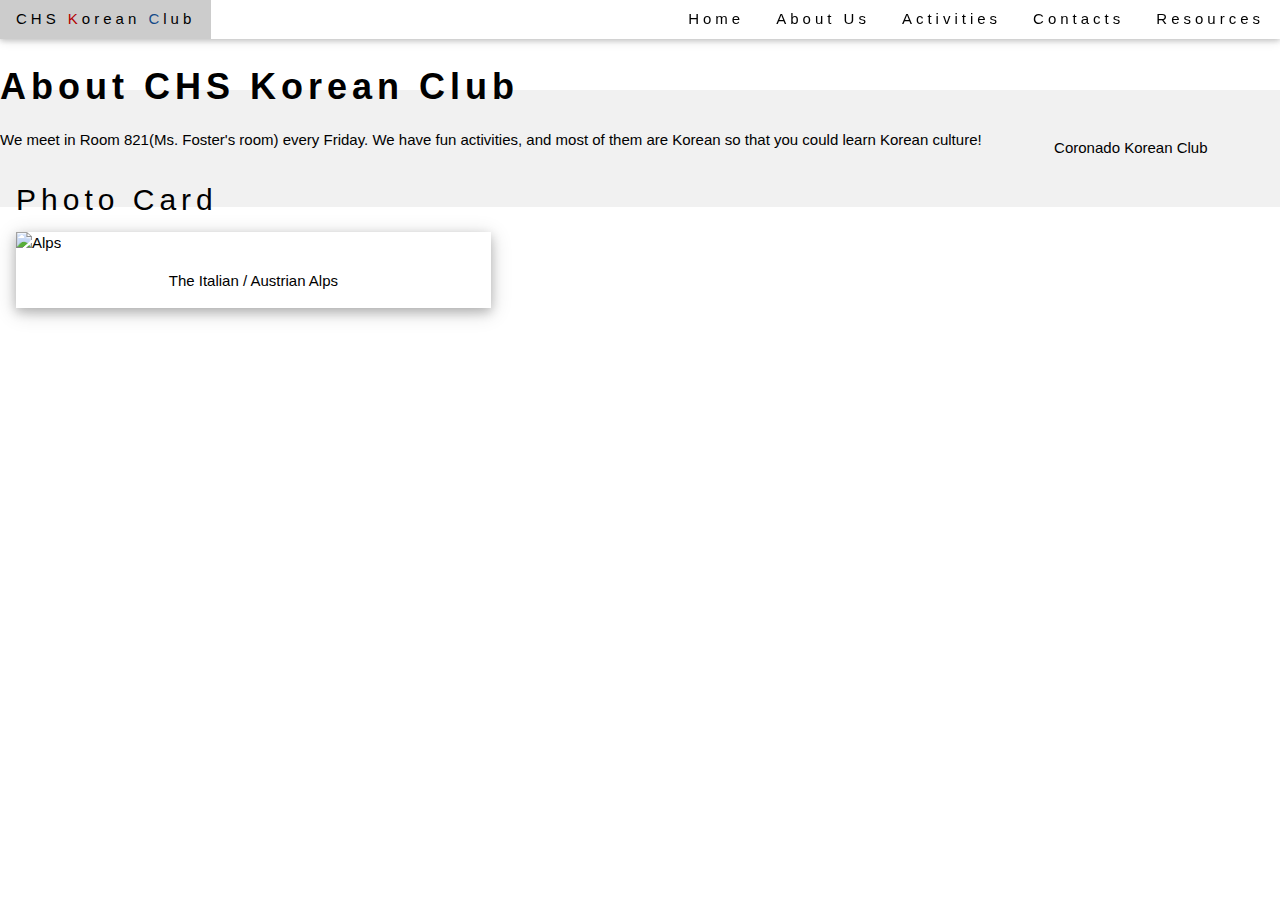
==== about.html @ 322b9263 "Update about.html" ====
<!DOCTYPE html>
<html>
<head>
  <title>About CHSKC</title>
  <link rel="icon" href="icon2.png">  
  <meta charset="UTF-8">
  <meta name="viewport" content="width=device-width, initial-scale=1">
  <link rel="stylesheet" href="https://www.w3schools.com/w3css/4/w3.css">
  <link rel='stylesheet' href='https://use.fontawesome.com/releases/v5.7.0/css/all.css' integrity='sha384-lZN37f5QGtY3VHgisS14W3ExzMWZxybE1SJSEsQp9S+oqd12jhcu+A56Ebc1zFSJ' crossorigin='anonymous'>    
  <style>
  body {
    font-family: "Helvetica", "Verdana", Sans-serif;
  }
  h1, h2, h3, h4, h5, h6 {
    letter-spacing: 5px;
  }
  </style>
</head>
<body>
<!-- Navigation Bar -->
<div class="w3-bar w3-card w3-top w3-white w3-wide">
  <a href="http://liliumorca.github.io" class="w3-bar-item w3-button w3-left" style="color:black;">CHS <span style="color:#B40000;">K</span>orean <span style="color:#144988;">C</span>lub</a>
  <a href="https://liliumorca.github.io/resources.html" class="w3-bar-item w3-button w3-right w3-hide-small"><i class="fas fa-folder"></i>Resources</a>
  <a href="https://liliumorca.github.io/contacts.html" class="w3-bar-item w3-button w3-right w3-hide-small"><i class="fas fa-address-book"></i>Contacts</a>
  <a href="https://liliumorca.github.io/activities.html" class="w3-bar-item w3-button w3-right w3-hide-small"><i class="fas fa-image"></i></i>Activities</a>
  <a href="http://liliumorca.github.io/about.html" class="w3-bar-item w3-button w3-right w3-hide-small"><i class="far fa-question-circle"></i>About Us</a>
  <a href="https://liliumorca.github.io/" class="w3-bar-item w3-button w3-right w3-hide-small"><i class="fas fa-home"></i>Home</a>
  <a href="javascript:void(0)" class="w3-bar-item w3-button w3-right w3-hide-large w3-hide-medium" onclick="myFunction()">&#9776;</a>
</div>
<div id="sm-nav" class="w3-bar-block w3-card w3-hide w3-hide-large w3-hide-medium">
  <a href="http://liliumorca.github.io/about.html" class="w3-bar-item w3-button"><i class="far fa-question-circle"></i>About Us</a>
  <a href="https://liliumorca.github.io/activities.html" class="w3-bar-item w3-button"><i class="fas fa-image"></i></i>Activities</a>
  <a href="https://liliumorca.github.io/contacts.html" class="w3-bar-item w3-button"><i class="fas fa-address-book"></i>Contacts</a>
  <a href="https://liliumorca.github.io/resources.html" class="w3-bar-item w3-button"><i class="fas fa-folder"></i>Resources</a>
</div>
<!-- Page Content -->
<div class="w3-display-container w3-left" style="margin-top:50px;">
  <div class="w3-content" style="max-width:1100px">    
    <h1><b> About CHS Korean Club  </b></h1>
    <p>We meet in Room 821(Ms. Foster's room) every Friday. We have fun activities, and most of them are Korean so that you could learn Korean culture!</p>
    <div class="w3-container">
      <h2>Photo Card</h2>
      <div class="w3-card-4" style="width:50%">
        <img src="img_snowtops.jpg" alt="Alps" style="width:100%">
        <div class="w3-container w3-center">
          <p>The Italian / Austrian Alps</p>
        </div>
      </div>
    </div>
  </div>
</div>
<!-- End page content -->
<br>
<br>
<br>
<br>
<!-- Footer -->
<div>
<footer class="w3-center w3-light-grey w3-padding-32">
  <p>Coronado Korean Club</p>
</footer>
</div>  
</body>
</html>
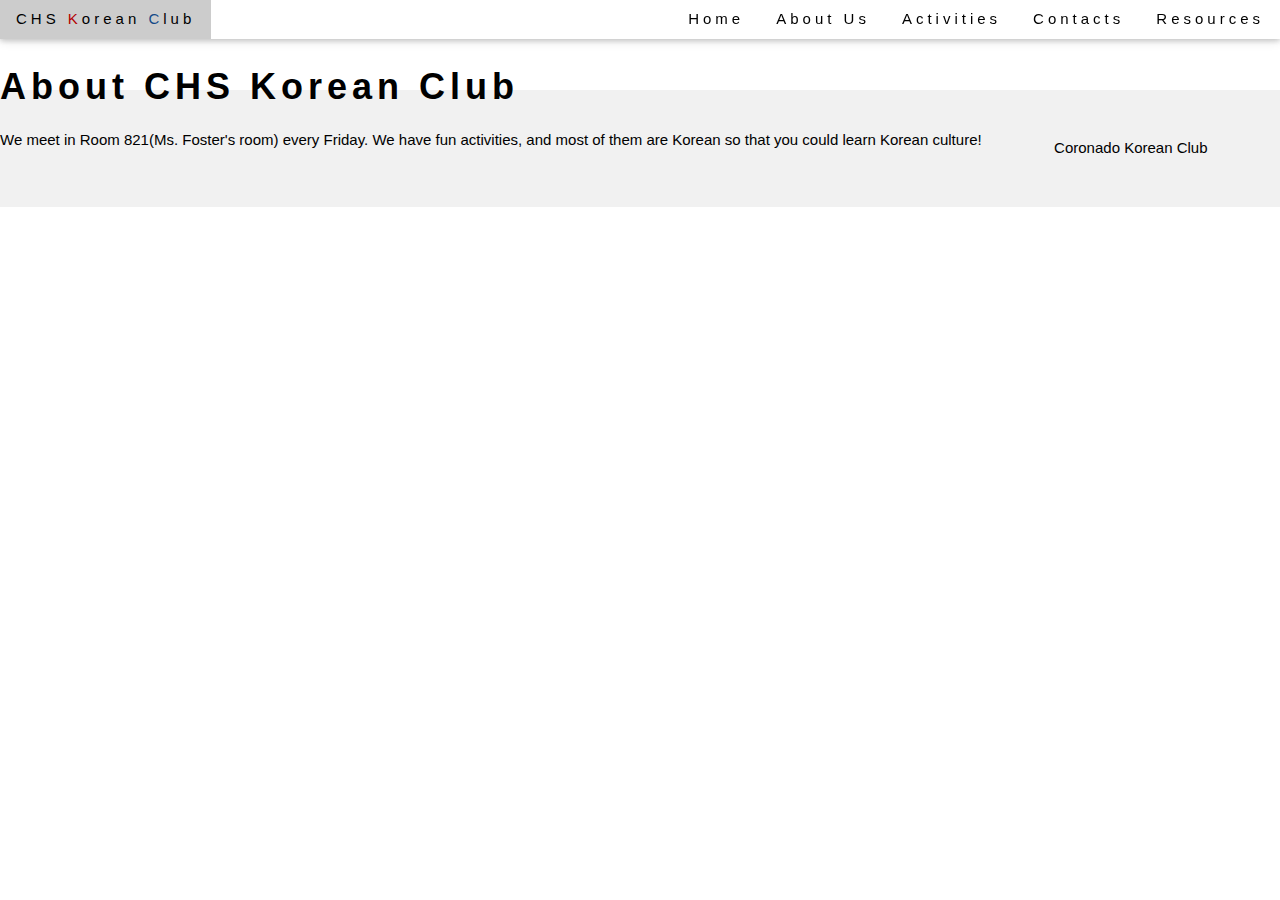
==== commit ac6d1b0e: "Update about.html" ====
--- a/about.html
+++ b/about.html
@@ -39,13 +39,6 @@
     <h1><b> About CHS Korean Club  </b></h1>
     <p>We meet in Room 821(Ms. Foster's room) every Friday. We have fun activities, and most of them are Korean so that you could learn Korean culture!</p>
     <div class="w3-container">
-      <h2>Photo Card</h2>
-      <div class="w3-card-4" style="width:50%">
-        <img src="img_snowtops.jpg" alt="Alps" style="width:100%">
-        <div class="w3-container w3-center">
-          <p>The Italian / Austrian Alps</p>
-        </div>
-      </div>
     </div>
   </div>
 </div>
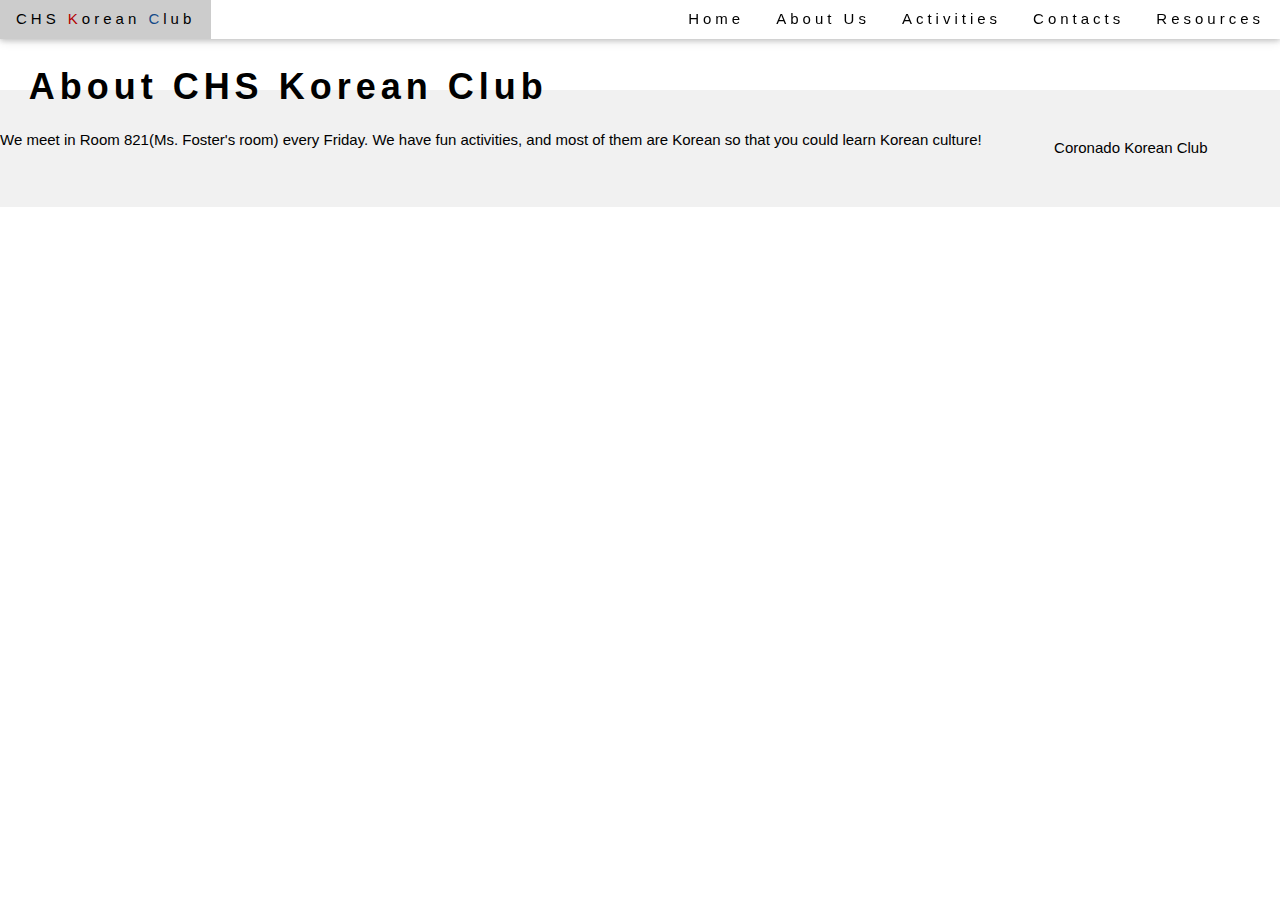
==== commit 27cfc21b: "Update about.html" ====
--- a/about.html
+++ b/about.html
@@ -36,7 +36,7 @@
 <!-- Page Content -->
 <div class="w3-display-container w3-left" style="margin-top:50px;">
   <div class="w3-content" style="max-width:1100px">    
-    <h1><b> About CHS Korean Club  </b></h1>
+    <h1><b>&nbsp; About CHS Korean Club  </b></h1>
     <p>We meet in Room 821(Ms. Foster's room) every Friday. We have fun activities, and most of them are Korean so that you could learn Korean culture!</p>
     <div class="w3-container">
     </div>
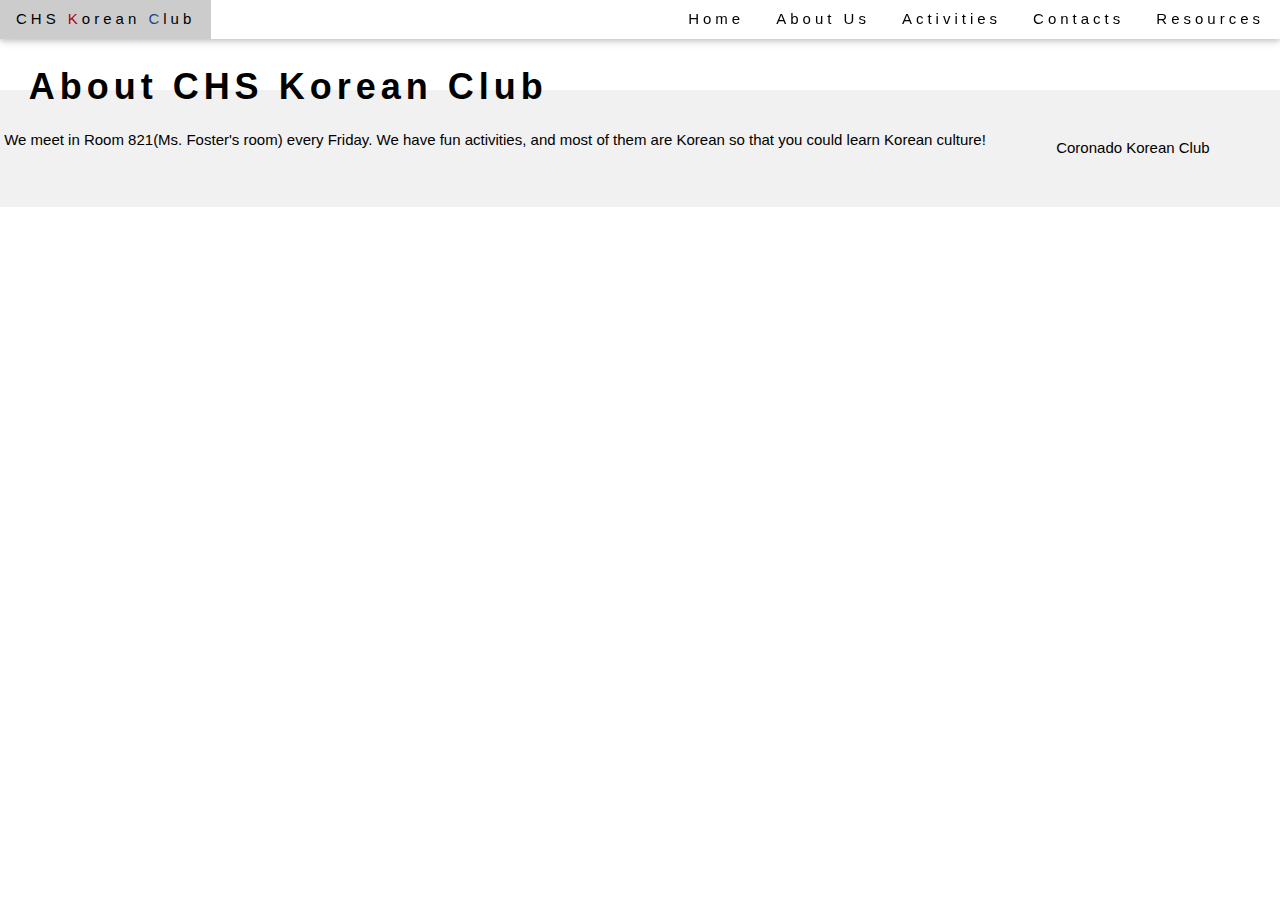
==== commit bbc65e91: "Update about.html" ====
--- a/about.html
+++ b/about.html
@@ -37,7 +37,7 @@
 <div class="w3-display-container w3-left" style="margin-top:50px;">
   <div class="w3-content" style="max-width:1100px">    
     <h1><b>&nbsp; About CHS Korean Club  </b></h1>
-    <p>We meet in Room 821(Ms. Foster's room) every Friday. We have fun activities, and most of them are Korean so that you could learn Korean culture!</p>
+    <p>&nbsp;We meet in Room 821(Ms. Foster's room) every Friday. We have fun activities, and most of them are Korean so that you could learn Korean culture!</p>
     <div class="w3-container">
     </div>
   </div>
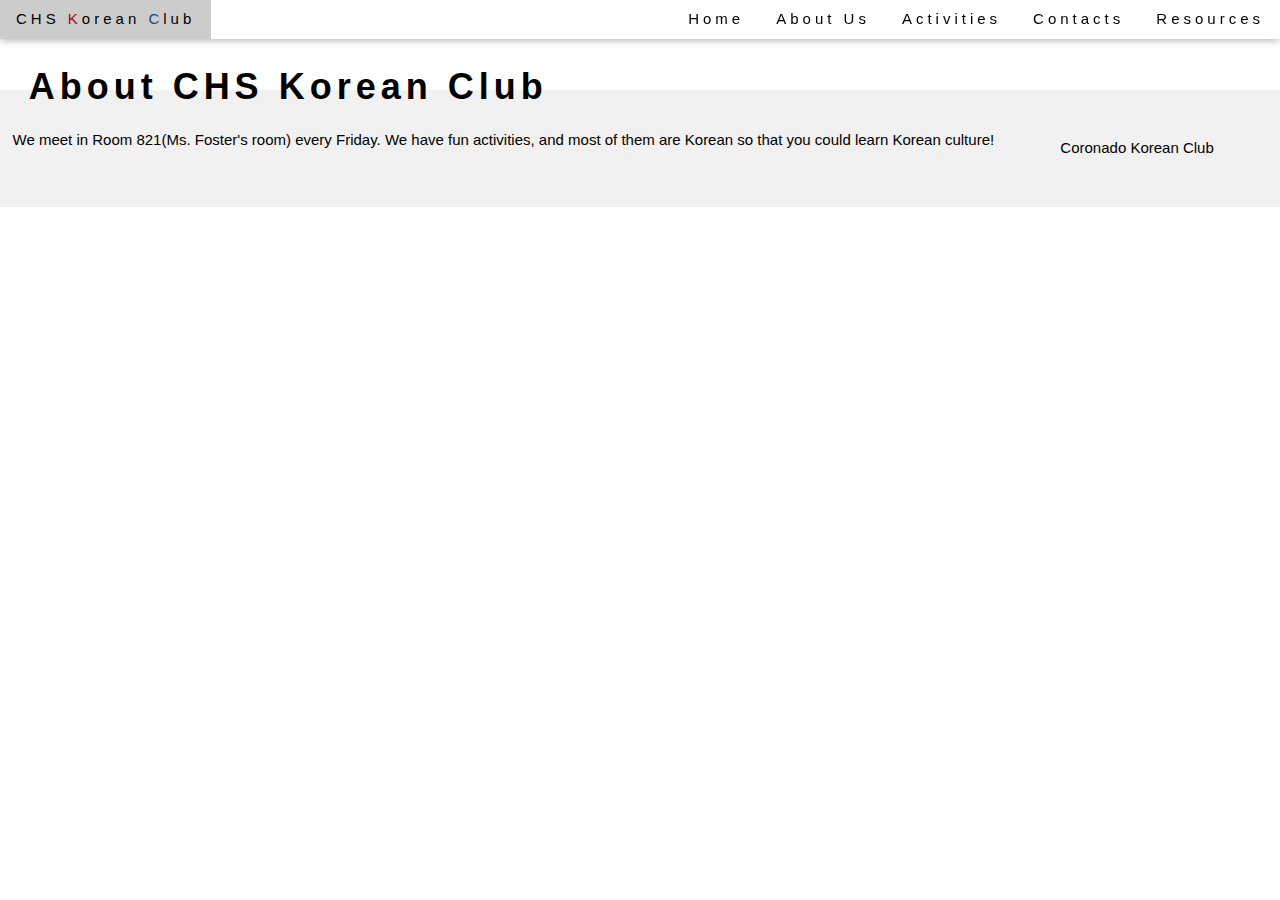
==== commit c50c9f2f: "Update about.html" ====
--- a/about.html
+++ b/about.html
@@ -37,7 +37,7 @@
 <div class="w3-display-container w3-left" style="margin-top:50px;">
   <div class="w3-content" style="max-width:1100px">    
     <h1><b>&nbsp; About CHS Korean Club  </b></h1>
-    <p>&nbsp;We meet in Room 821(Ms. Foster's room) every Friday. We have fun activities, and most of them are Korean so that you could learn Korean culture!</p>
+    <p>&nbsp;&nbsp;&nbsp;We meet in Room 821(Ms. Foster's room) every Friday. We have fun activities, and most of them are Korean so that you could learn Korean culture!</p>
     <div class="w3-container">
     </div>
   </div>
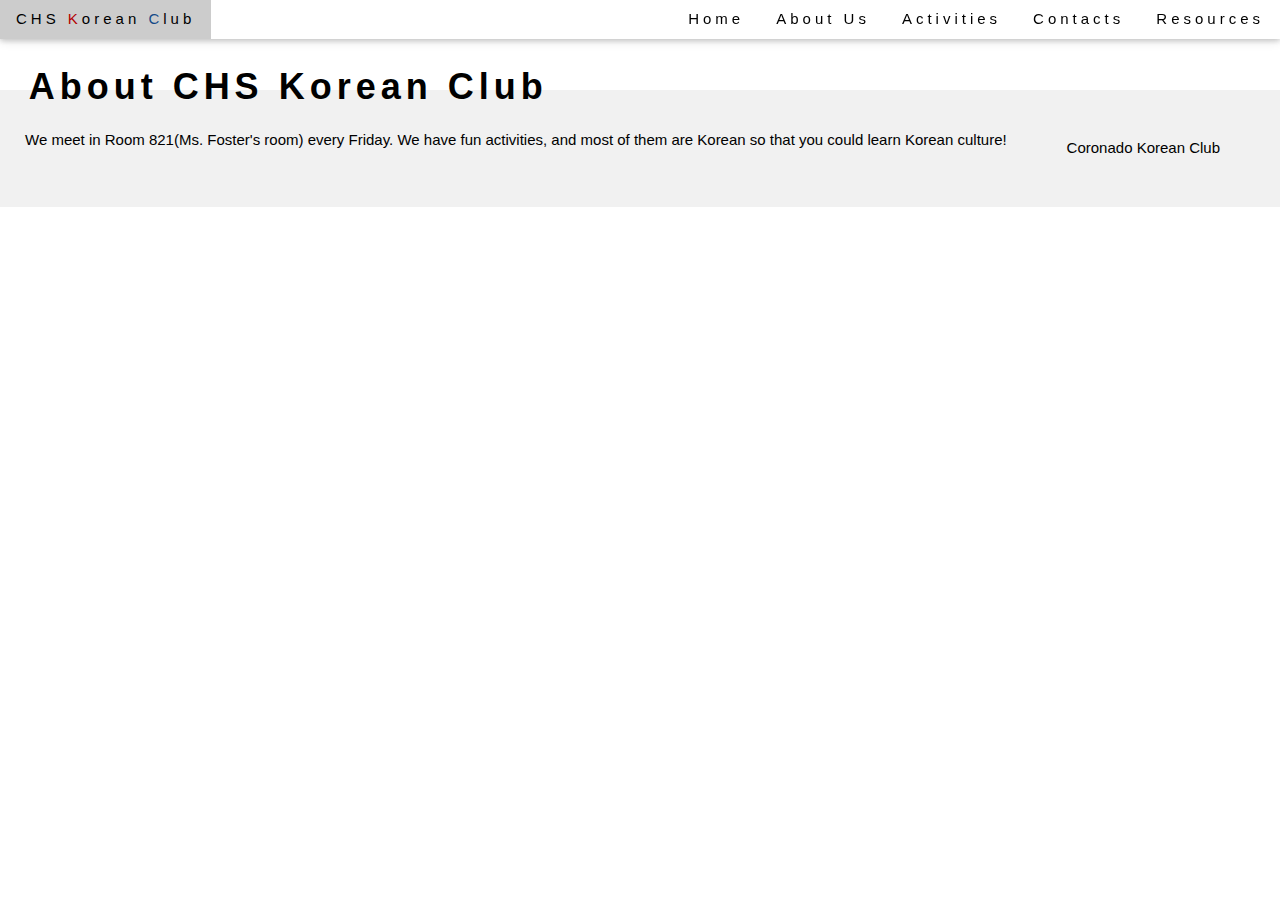
==== commit d5b99c4a: "Update about.html" ====
--- a/about.html
+++ b/about.html
@@ -37,7 +37,7 @@
 <div class="w3-display-container w3-left" style="margin-top:50px;">
   <div class="w3-content" style="max-width:1100px">    
     <h1><b>&nbsp; About CHS Korean Club  </b></h1>
-    <p>&nbsp;&nbsp;&nbsp;We meet in Room 821(Ms. Foster's room) every Friday. We have fun activities, and most of them are Korean so that you could learn Korean culture!</p>
+    <p>&nbsp;&nbsp;&nbsp;&nbsp;&nbsp;&nbsp;We meet in Room 821(Ms. Foster's room) every Friday. We have fun activities, and most of them are Korean so that you could learn Korean culture!</p>
     <div class="w3-container">
     </div>
   </div>
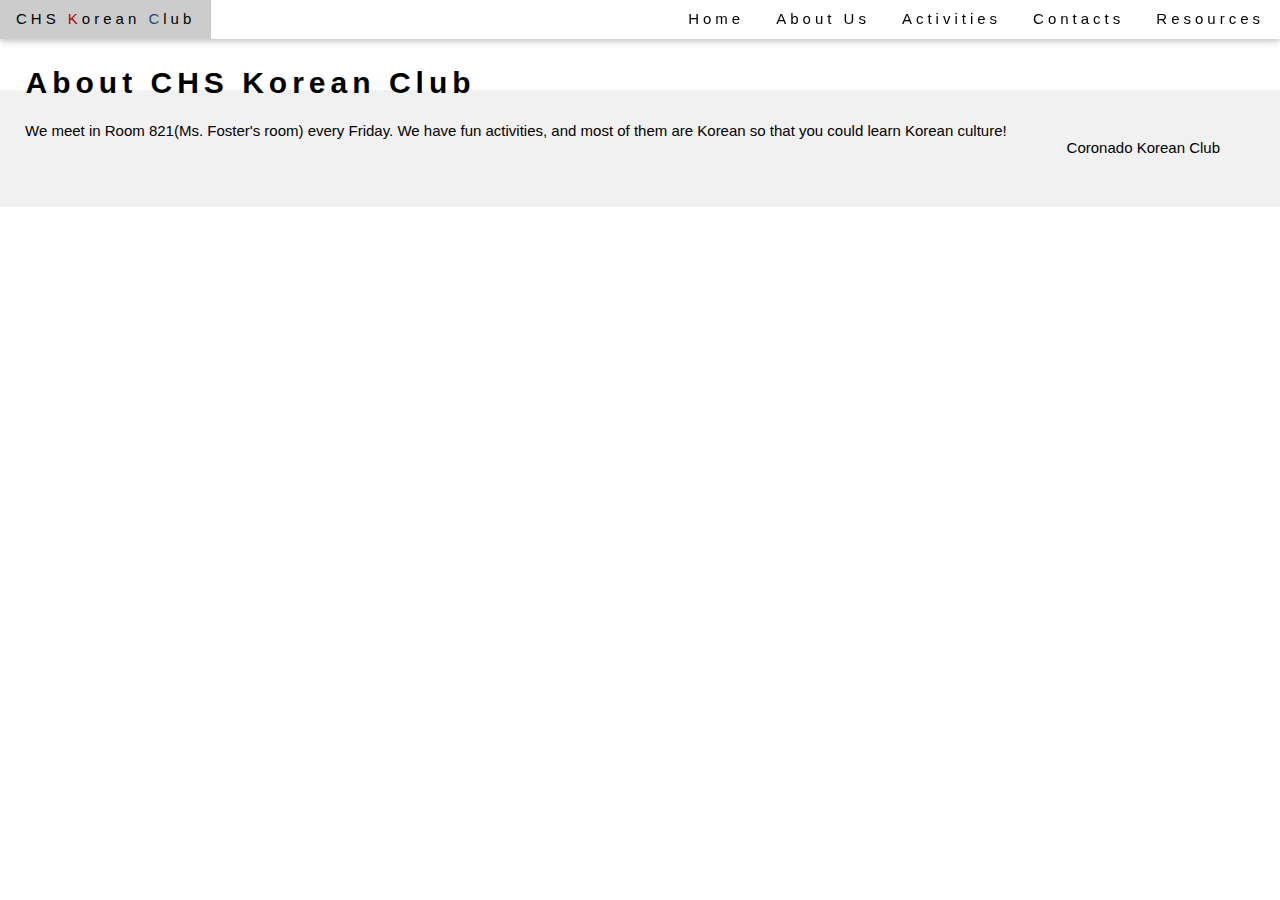
==== commit 072360ec: "Update about.html" ====
--- a/about.html
+++ b/about.html
@@ -36,7 +36,7 @@
 <!-- Page Content -->
 <div class="w3-display-container w3-left" style="margin-top:50px;">
   <div class="w3-content" style="max-width:1100px">    
-    <h1><b>&nbsp; About CHS Korean Club  </b></h1>
+    <h2><b>&nbsp; About CHS Korean Club  </b></h2>
     <p>&nbsp;&nbsp;&nbsp;&nbsp;&nbsp;&nbsp;We meet in Room 821(Ms. Foster's room) every Friday. We have fun activities, and most of them are Korean so that you could learn Korean culture!</p>
     <div class="w3-container">
     </div>
@@ -47,11 +47,11 @@
 <br>
 <br>
 <br>
+</body>
 <!-- Footer -->
 <div>
-<footer class="w3-center w3-light-grey w3-padding-32">
-  <p>Coronado Korean Club</p>
-</footer>
+  <footer class="w3-center w3-light-grey w3-padding-32">
+    <p>Coronado Korean Club</p>
+  </footer>
 </div>  
-</body>
 </html>
